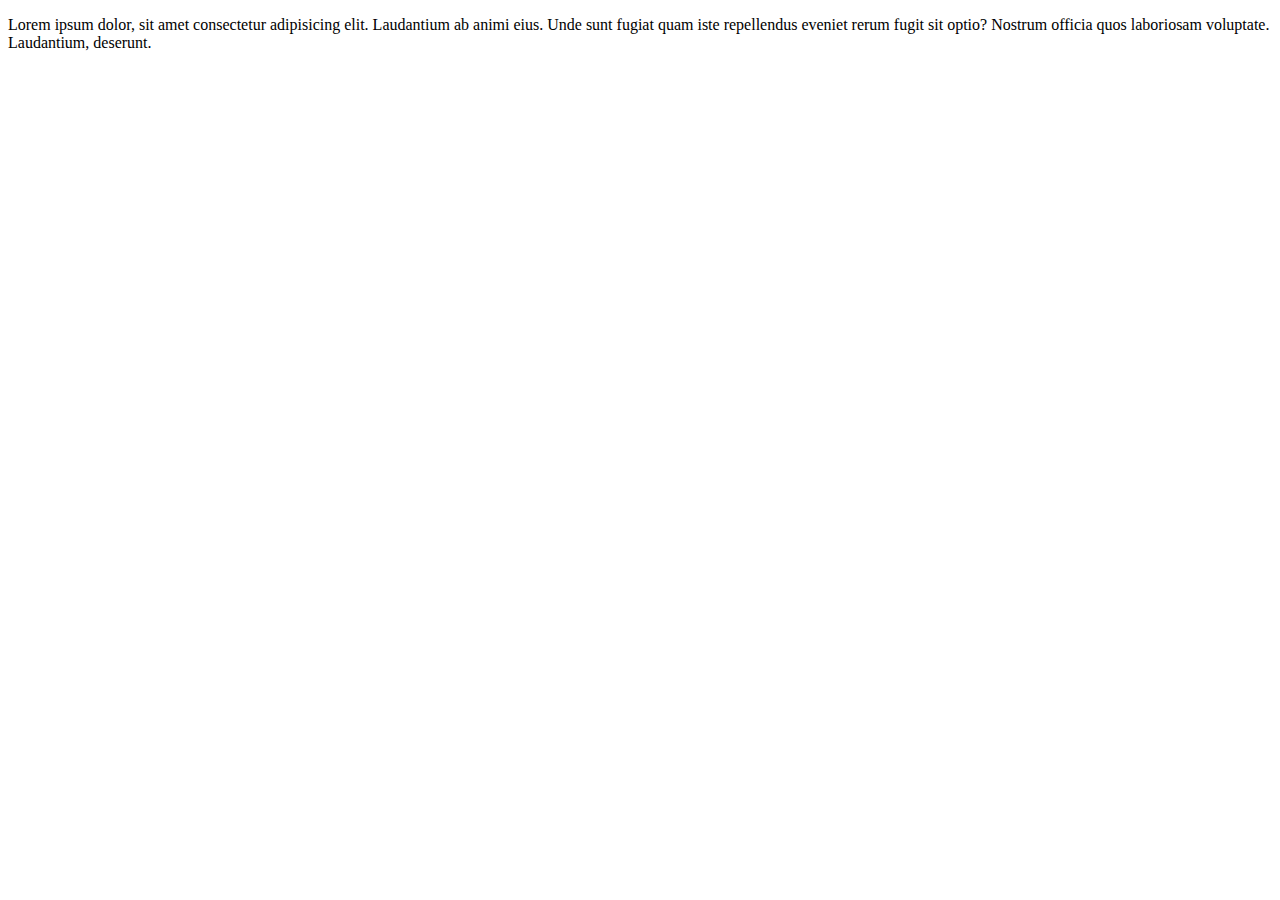
==== index.html @ 5c010d40 "segunda Version" ====
<!DOCTYPE html>
<html lang="en">
<head>
    <meta charset="UTF-8">
    <meta name="viewport" content="width=device-width, initial-scale=1.0">
    <title>Titulo</title>
    <p>Lorem ipsum dolor, sit amet consectetur adipisicing elit.
        Laudantium ab animi eius. Unde sunt fugiat quam iste repellendus
        eveniet rerum fugit sit optio? Nostrum officia quos laboriosam
        voluptate. Laudantium, deserunt.</p>
</head>
<body>
    
</body>
</html>
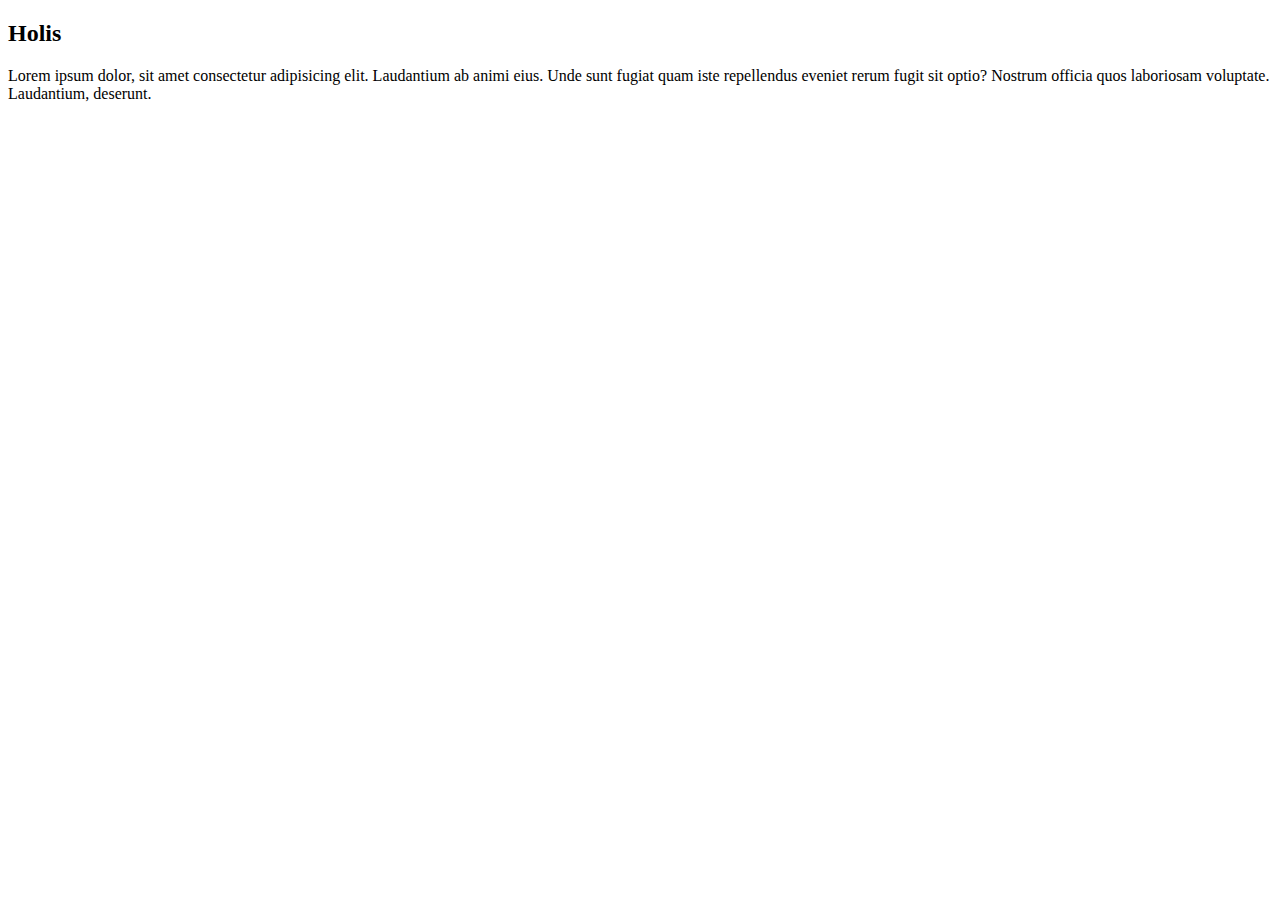
==== commit 294e67e2: "Tercera Version" ====
--- a/index.html
+++ b/index.html
@@ -4,12 +4,13 @@
     <meta charset="UTF-8">
     <meta name="viewport" content="width=device-width, initial-scale=1.0">
     <title>Titulo</title>
+</head>
+<body>
+    <h2>Holis</h2>
     <p>Lorem ipsum dolor, sit amet consectetur adipisicing elit.
         Laudantium ab animi eius. Unde sunt fugiat quam iste repellendus
         eveniet rerum fugit sit optio? Nostrum officia quos laboriosam
         voluptate. Laudantium, deserunt.</p>
-</head>
-<body>
-    
+
 </body>
 </html>